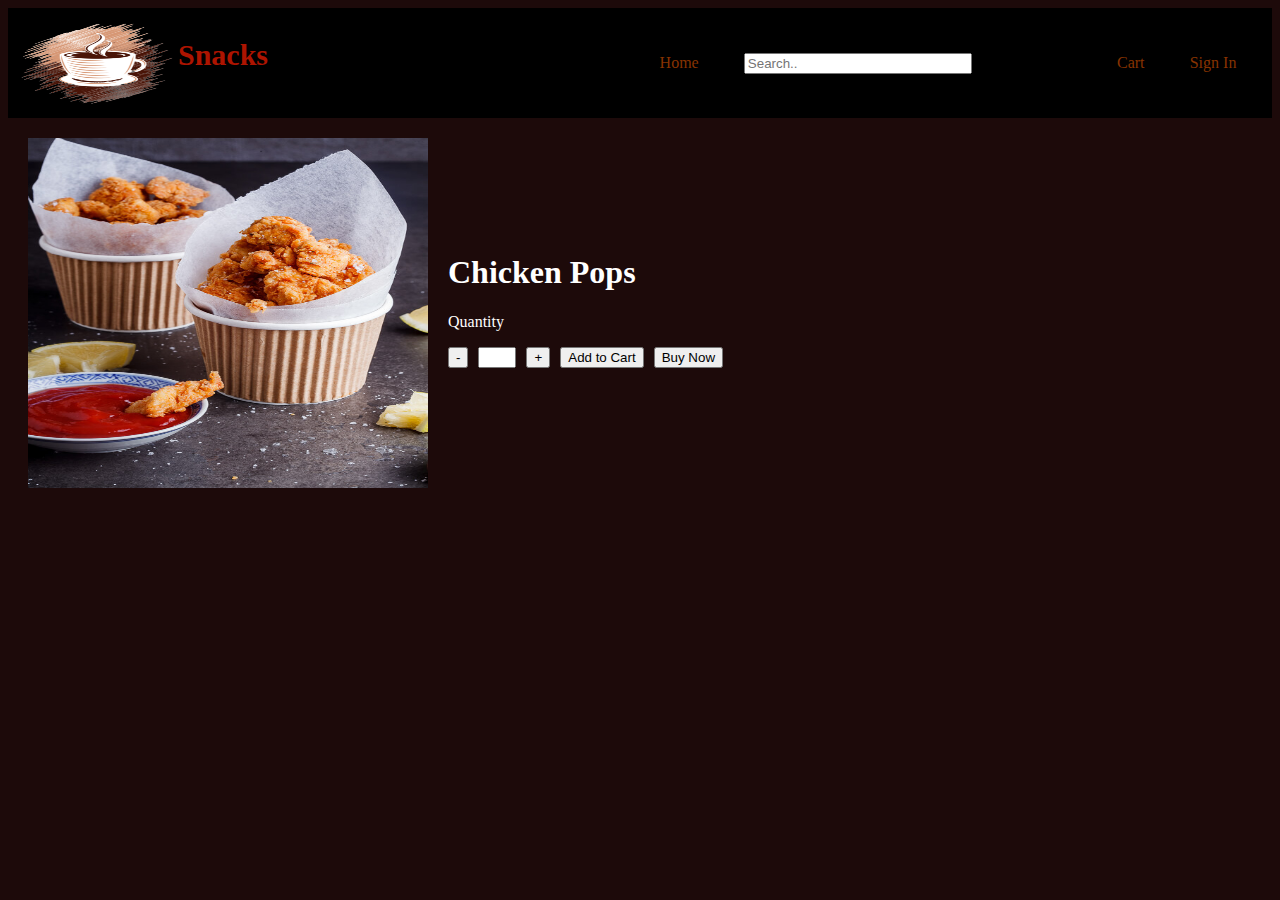
==== chicken-pop.html @ ff7d366e "Added files" ====
<!DOCTYPE html>
<html>
<head>
    <title>Cade del Luna</title>
    <link rel="stylesheet" href="style.css">
    <link rel="stylesheet" href="snacks.css">
    <link rel="stylesheet" href="pops.css">
</head>
<body>
    <nav>
        <div class="nav1">
            <img class="logo" src="images/logo.png">
            <h1 class ="nav-txt">Snacks</h1>
        </div>
        <div class="nav2">
            <a class="nav-link" href="index.html">Home</a>
            <input id="search" type="text" placeholder="Search..">
            <a class="nav-link" href="#">Cart</a>
            <a class="nav-link" href="#">Sign In</a> 
        </div>
    </nav>
    <div class="chicken">
        <img class="pops" src="images/chicken-pops.jpg">
        <div class="main">
            <h1>Chicken Pops</h1>
            <!--Add Ratings -->
            <p>Quantity</p>
            <div class="btn-wrapper">
                <button>-</button>
                <input class="input" type="text">
                <button>+</button>
                <button>Add to Cart</button>
                <button>Buy Now</button>
            </div>
        </div>
    </div>
</body>
</head>
---- style.css ----
:root{
  --mainf: #873300;
  --namef: #ad1400;
  --body:#1d0a0a;
}

body{
  background-color: var(--body);
}
nav {
  display: flex;
  justify-content: space-between; 
  align-items: center; 
  background-color: black;
  color: white;
  padding: 10px; 
}
.nav1{
  display: flex;
  justify-content: space-between;
}
.nav2 {
    background-color: black;
    width:50%;
    color: white;
    display: flex;
    color: white;
    padding: 3px;;
    justify-content: space-around;
}

.logo{
  width: 160px;
  height: 90px;
  
}

.nav-txt{
    color: var(--namef);
    text-align: center;
    font-size: 30px;
}

.nav-link{
  text-decoration: none;
  align-self: center;
  color: var(--mainf);
  font:30px ;
}
#search{
  margin-right: 100px;
  width: 220px;
}
.header{
  display:grid;
  width: 100%;
  grid-template-columns: 1fr 1fr 1fr;
  gap: 10px;
}

.hsnacks:hover{
  -webkit-filter: blur(8px);
  filter: blur(8px);
}

.snacks{
  background-image: url(images/chicken-pops.jpg);
  height: 400px;
  background-repeat: no-repeat;
  background-size: fill;
  background-position: center top; 
  text-align: center;
  text-decoration: none;
}

.snacks:hover{
  text-align: center;
}

.hdesserts:hover{
  -webkit-filter: blur(8px);
  filter: blur(8px);
}

.desserts{
  background-image:url(images/desserts.jpg) ;
  height: 400px;
  background-repeat: no-repeat;
  background-size: cover;
  background-position: center;
  background-size: cover;
  text-align: center;
  text-decoration: none;
}

.hdrinks:hover{
  -webkit-filter: blur(8px);
  filter: blur(8px);
}
.drinks{
  background-image: url(images/drinks.jpg);
  height: 400px;
  background-repeat: no-repeat;
  background-position: center;
  background-size: fill;
  text-align: center;
  text-decoration: none;
}

.p1,.p3,.p4{
  width: 200px;
  height:200px;
  border-radius: 50%;
}

.p2{
  width: 100px;
  height: 50%;
  border-radius: 50%;
}

.pwrapper3,.pwrapper4{
  margin:25px;
}

.pwrapper3-txt{
  padding: 20px 5px;
  background-color: var(--mainf);
  border-radius: 50%;
  text-align: center;
}

.promo{
  display: flex;
  width:100%;
  height: 18%;
  background-color: var(--namef);
}
.promo2{
  display: inline-flex;
}
.pwrapper2{
  width: 15%;
}

p,h1{
  color: #ffffff;
}
---- snacks.css ----
section{
    border: dotted;
    width:210px ;
    border-color: #ffffff;
}

.section-img{
    width:200px;
    height: 200px;
}

.wrapper{
    display: grid;
    grid-auto-columns: auto;
    grid-auto-rows: auto;
    column-gap: 20px;
    grid-template-columns:1fr 1fr 1fr 1fr ;
}
---- pops.css ----
.pops{
    width: 400px;
    height: 350px;
    margin: 20px;
}

.main{
    position: relative;
    top: 115px;
}

.chicken{
    display: inline-flex;
}

.btn-wrapper{
    display: inline-flex;
    gap: 10px;
}

.input{
    width: 30px;
}
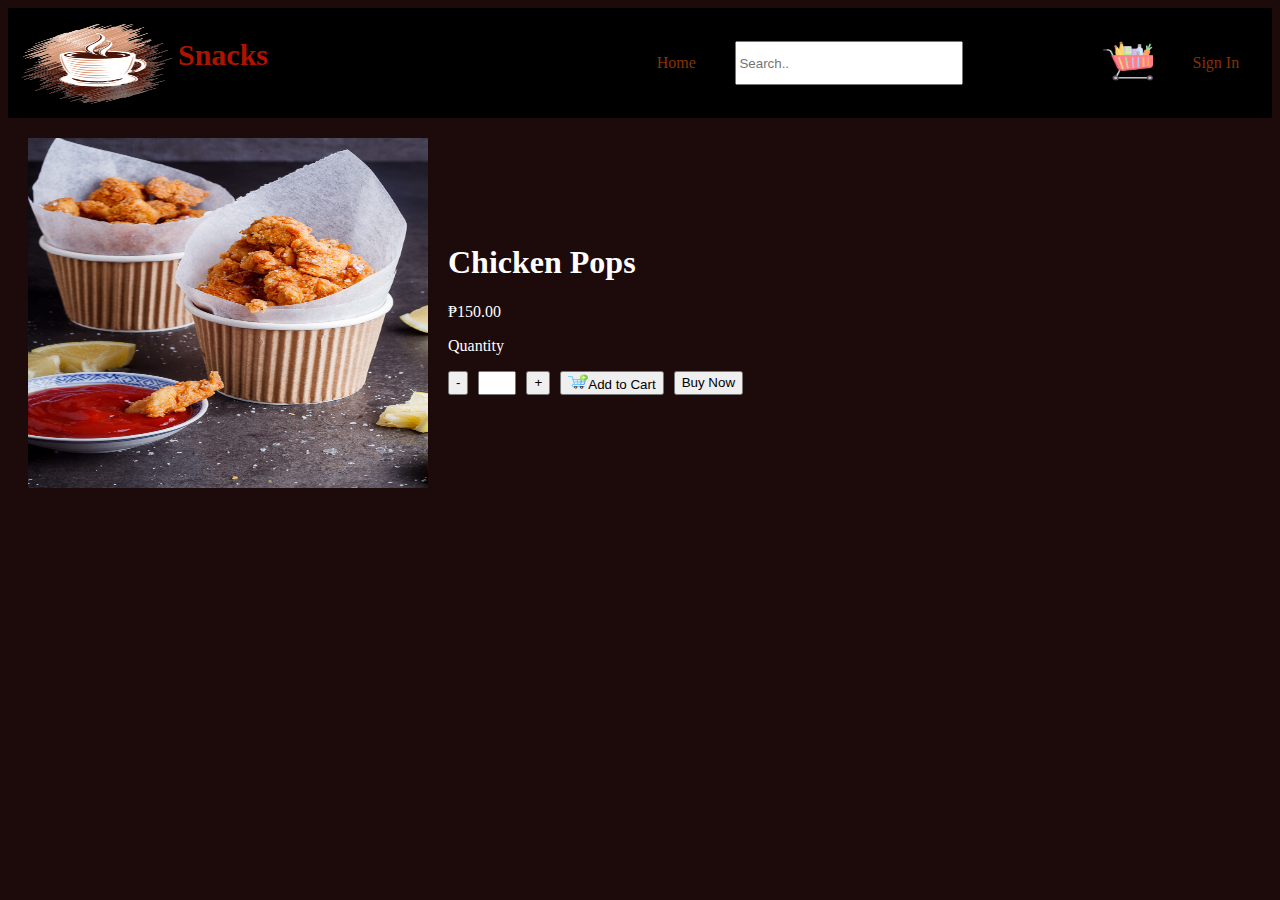
==== commit 6e2649bb: "'still working on it'" ====
--- a/chicken-pop.html
+++ b/chicken-pop.html
@@ -2,9 +2,11 @@
 <html>
 <head>
     <title>Cade del Luna</title>
+    <link rel="stylesheet" href="https://fonts.googleapis.com/css2?family=Material+Symbols+Outlined:opsz,wght,FILL,GRAD@20..48,100..700,0..1,-50..200" />
     <link rel="stylesheet" href="style.css">
     <link rel="stylesheet" href="snacks.css">
     <link rel="stylesheet" href="pops.css">
+
 </head>
 <body>
     <nav>
@@ -15,7 +17,7 @@
         <div class="nav2">
             <a class="nav-link" href="index.html">Home</a>
             <input id="search" type="text" placeholder="Search..">
-            <a class="nav-link" href="#">Cart</a>
+            <a class="nav-link" href="#"><img class="cart2" src="images/cart2.png"></a>
             <a class="nav-link" href="#">Sign In</a> 
         </div>
     </nav>
@@ -23,16 +25,18 @@
         <img class="pops" src="images/chicken-pops.jpg">
         <div class="main">
             <h1>Chicken Pops</h1>
+            <p><span>&#8369;</span>150.00</p>
             <!--Add Ratings -->
             <p>Quantity</p>
             <div class="btn-wrapper">
-                <button>-</button>
-                <input class="input" type="text">
-                <button>+</button>
-                <button>Add to Cart</button>
+                <button onclick="decreaseQuantity()">-</button>
+                <input id="input" type="text">
+                <button onclick="increaseQuantity()">+</button>
+                <button onclick="addToCartMsg()" ><img class="cart1" src="images/cart1.png">Add to Cart</button>
                 <button>Buy Now</button>
             </div>
         </div>
     </div>
+    <script src="pop.js"></script>
 </body>
 </head>    --- a/style.css
+++ b/style.css
@@ -143,6 +143,11 @@
   width: 15%;
 }
 
+.cart2{
+  width: 50px;
+  height: 40px;
+}
+
 p,h1{
   color: #ffffff;
 }--- a/snacks.css
+++ b/snacks.css
@@ -3,10 +3,14 @@
     width:210px ;
     border-color: #ffffff;
 }
+section p{
+    text-align: center;
+}
 
 .section-img{
     width:200px;
     height: 200px;
+
 }
 
 .wrapper{
@@ -15,4 +19,14 @@
     grid-auto-rows: auto;
     column-gap: 20px;
     grid-template-columns:1fr 1fr 1fr 1fr ;
-}+}
+
+.cart1{
+    width: 20px;
+    height: 13px;
+    align-self: center;
+  }
+  
+  input{
+      width: 30px;
+  }--- a/pops.css
+++ b/pops.css
@@ -6,7 +6,7 @@
 
 .main{
     position: relative;
-    top: 115px;
+    top: 105px;
 }
 
 .chicken{
@@ -18,6 +18,12 @@
     gap: 10px;
 }
 
-.input{
+.cart1{
+  width: 20px;
+  height:15px;
+  align-self: center;
+}
+
+#input{
     width: 30px;
-}+}
